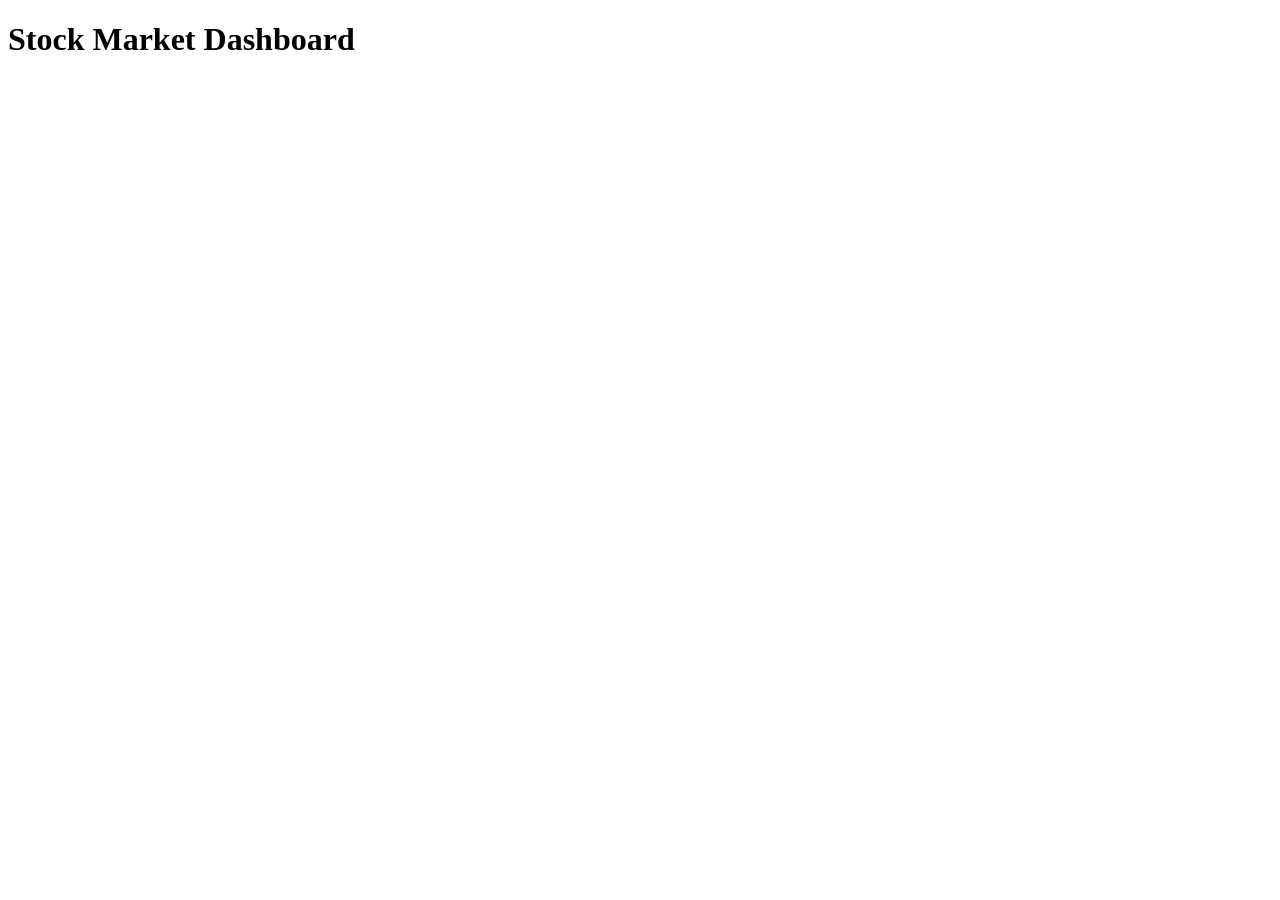
==== project-heatmap-ui/src/main/resources/static/index.html @ 39c41032 "update" ====
<!DOCTYPE html>
<html>
<head>
  <meta charset="UTF-8">
  <title>Stock Dashboard</title>
  <link rel="stylesheet" href="/css/style.css">
  <script src="https://cdn.plot.ly/plotly-latest.min.js"></script>

  
</head>
<body>
  <h1>Stock Market Dashboard</h1>

  <div id="heatmap-container">
   
    <div id="heatmap"></div>
  </div>


  <script src="js/app.js"></script>
</body>
</html>
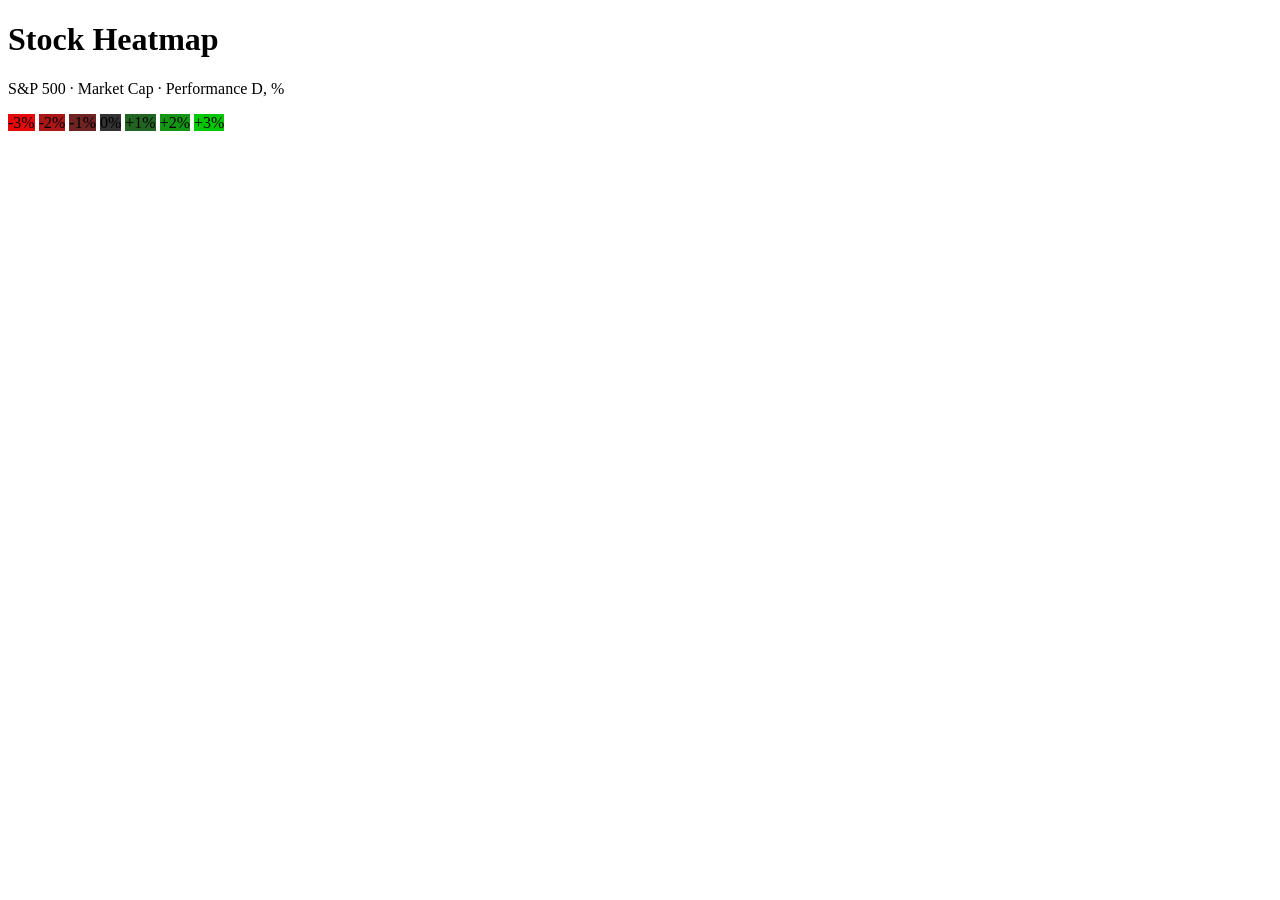
==== commit 2a511f84: "update" ====
--- a/project-heatmap-ui/src/main/resources/static/index.html
+++ b/project-heatmap-ui/src/main/resources/static/index.html
@@ -2,21 +2,34 @@
 <html>
 <head>
   <meta charset="UTF-8">
-  <title>Stock Dashboard</title>
+  <title>Stock Heatmap</title>
   <link rel="stylesheet" href="/css/style.css">
   <script src="https://cdn.plot.ly/plotly-latest.min.js"></script>
 
   
 </head>
 <body>
-  <h1>Stock Market Dashboard</h1>
+  <h1>Stock Heatmap</h1>
+  <p id="subtitle">S&P 500 · Market Cap · Performance D, %</p>
+
 
   <div id="heatmap-container">
    
     <div id="heatmap"></div>
   </div>
 
+  <div id="legend-bar">
+  <span class="legend-item" style="background:#e70909">-3%</span>
+  <span class="legend-item" style="background:#ab1717">-2%</span>
+  <span class="legend-item" style="background:#6f2424">-1%</span>
+  <span class="legend-item" style="background:#333232">0%</span>
+  <span class="legend-item" style="background:#236423">+1%</span>
+  <span class="legend-item" style="background:#149513">+2%</span>
+  <span class="legend-item" style="background:#04c704">+3%</span>
+</div>
 
+
+  <div id="hover-tooltip"></div>
   <script src="js/app.js"></script>
 </body>
 </html>
